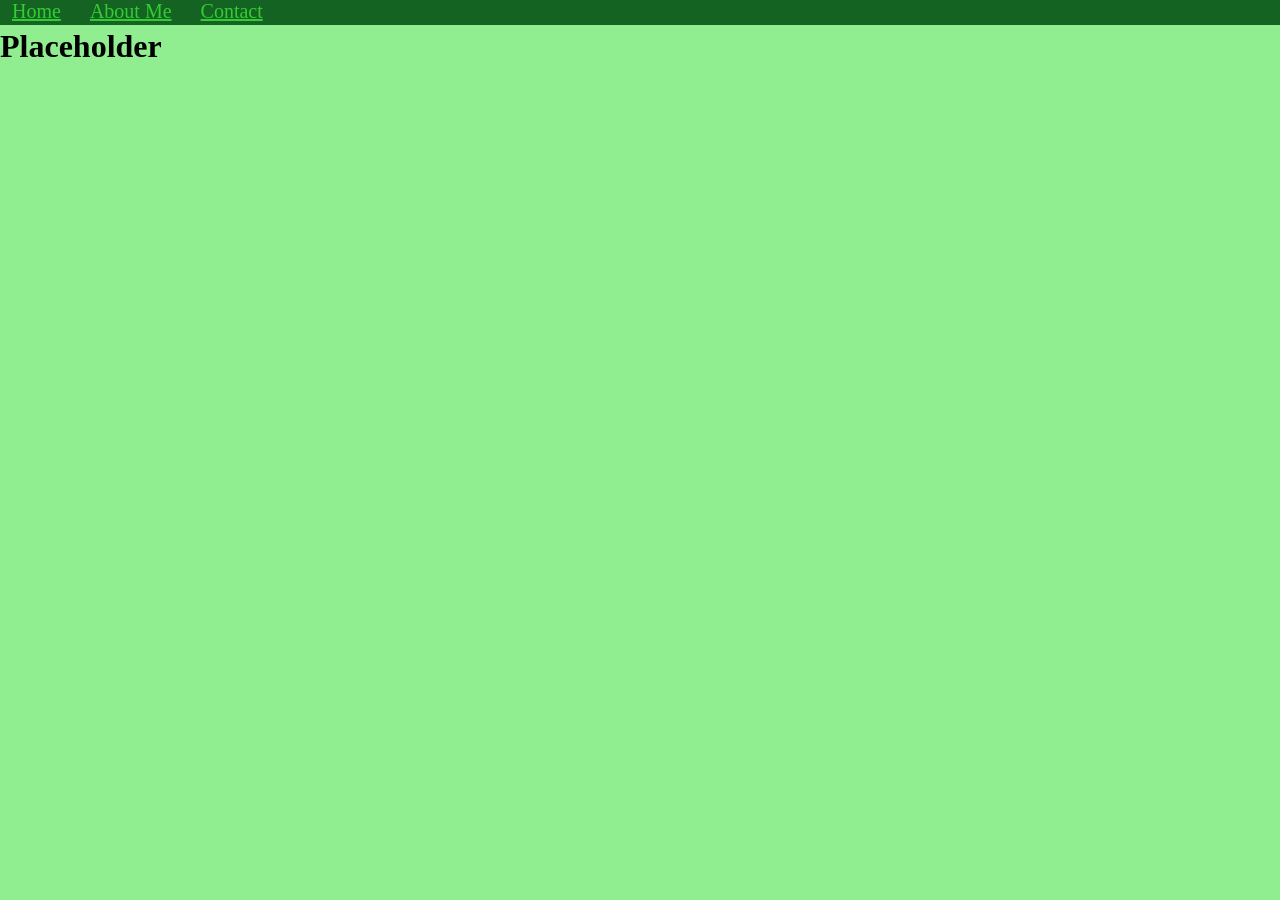
==== AboutMe.html @ b133ddca "Added navigation bar, Added pages" ====
<html>
<body>

<link rel="stylesheet" href="body.css">

<div class="topnav">
<a href="home.html" class="active">Home</a>
<a href="AboutMe.html" class="active">About Me</a>
<a href="contacts.html" class="active">Contact</a>
</div>

<h1>Placeholder</h1>

</body>
</html>
---- body.css ----
body 
  {
  margin: 0;
  padding: 0px;
  background-color: lightgreen;
  }

h1 
  {
  margin-top: 3;
  margin-bottom: 0;
  }

.topnav 
  {
  top: 0;
  left: 0;
  width: 100%;
  background-color: #156322;
  overflow: hidden;
  font-size: 20px;
  height: 25px
  }

.topnav a
  {
  padding: 12px;
  color: LimeGreen;
  text-align: left;
  }
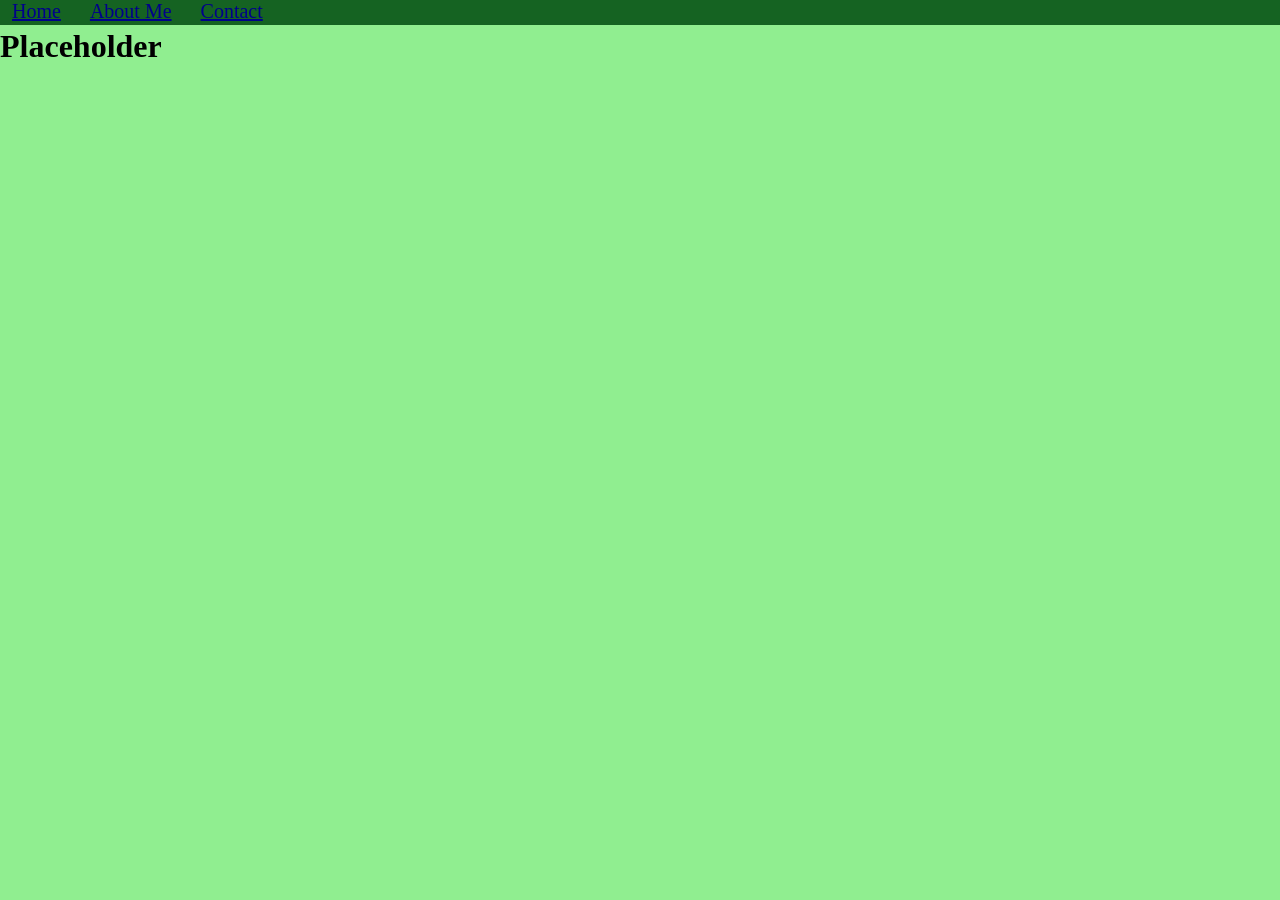
==== commit df31c09e: "Fix order of things" ====
--- a/AboutMe.html
+++ b/AboutMe.html
@@ -1,10 +1,9 @@
+<link rel="stylesheet" href="body.css">
 <html>
 <body>
 
-<link rel="stylesheet" href="body.css">
-
 <div class="topnav">
-<a href="home.html" class="active">Home</a>
+<a href="index.html" class="active">Home</a>
 <a href="AboutMe.html" class="active">About Me</a>
 <a href="contacts.html" class="active">Contact</a>
 </div>
--- a/body.css
+++ b/body.css
@@ -25,6 +25,6 @@
 .topnav a
   {
   padding: 12px;
-  color: LimeGreen;
+  color: DarkBlue;
   text-align: left;
   }
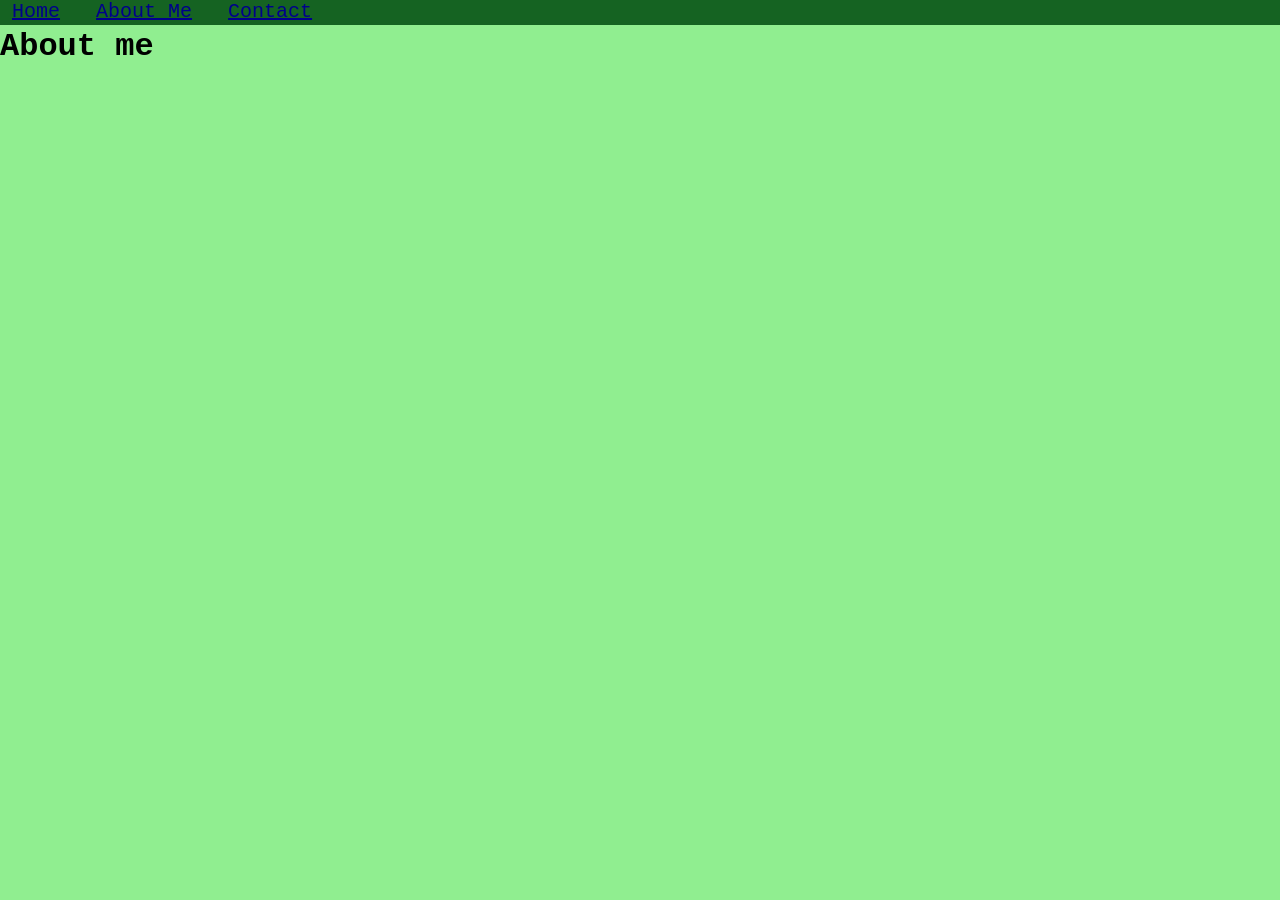
==== commit 00cb8c95: "change text" ====
--- a/AboutMe.html
+++ b/AboutMe.html
@@ -8,7 +8,7 @@
 <a href="contacts.html" class="active">Contact</a>
 </div>
 
-<h1>Placeholder</h1>
+<h1>About me</h1>
 
 </body>
 </html>
--- a/body.css
+++ b/body.css
@@ -3,6 +3,7 @@
   margin: 0;
   padding: 0px;
   background-color: lightgreen;
+  font-family: "Lucida Console", "Courier New", monospace;
   }
 
 h1 
